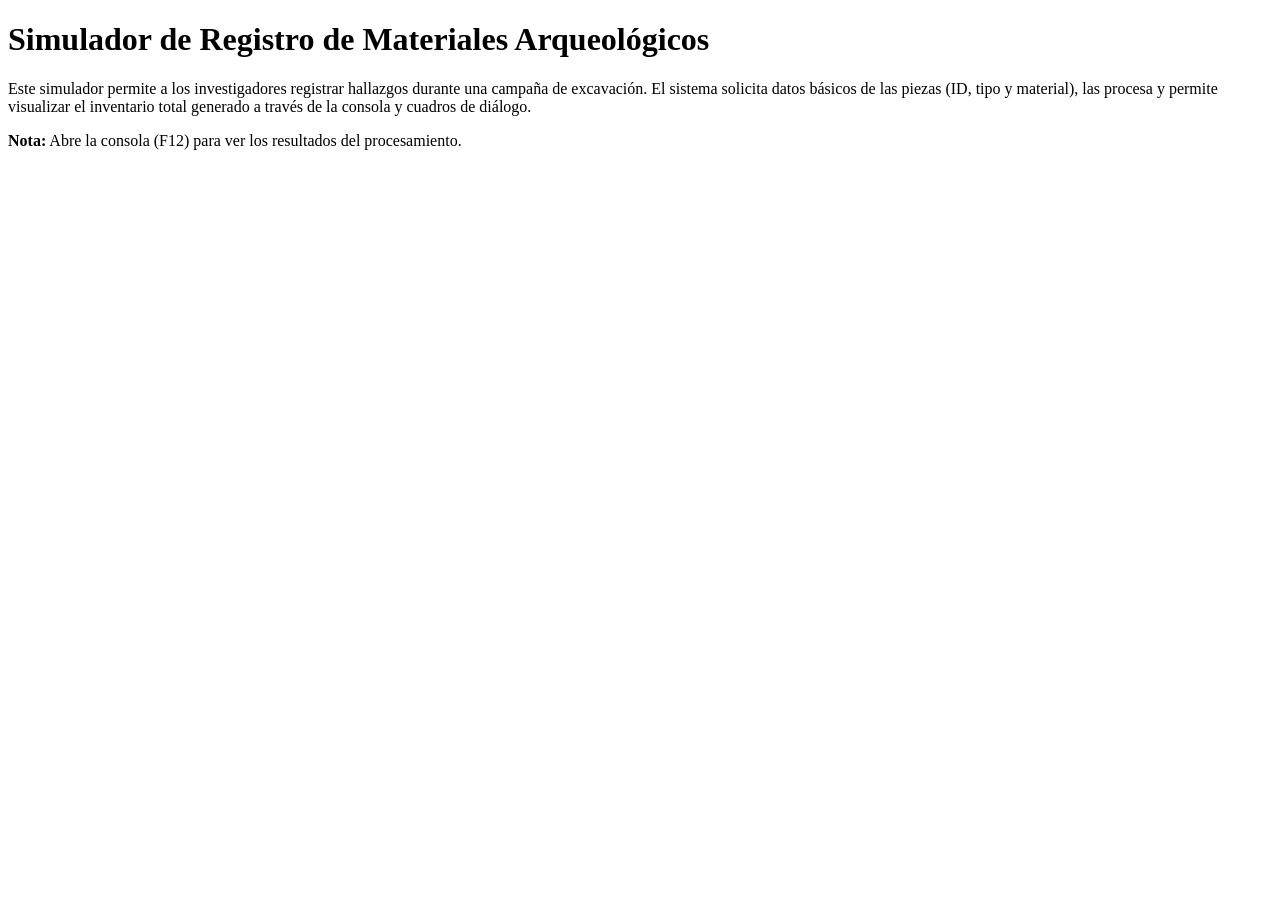
==== Entrega/index.html @ b4399757 "Add files via upload" ====
<!DOCTYPE html>
<html lang="es">
<head>
    <meta charset="UTF-8">
    <meta name="viewport" content="width=device-width, initial-scale=1.0">
    <title>Simulador de Inventario Arqueológico</title>
</head>
<body>
    <h1>Simulador de Registro de Materiales Arqueológicos</h1>
    <p>
        Este simulador permite a los investigadores registrar hallazgos durante una campaña de excavación. 
        El sistema solicita datos básicos de las piezas (ID, tipo y material), las procesa y permite 
        visualizar el inventario total generado a través de la consola y cuadros de diálogo.
    </p>
    <p><strong>Nota:</strong> Abre la consola (F12) para ver los resultados del procesamiento.</p>

    <script src="js/main.js"></script>
</body>
</html>
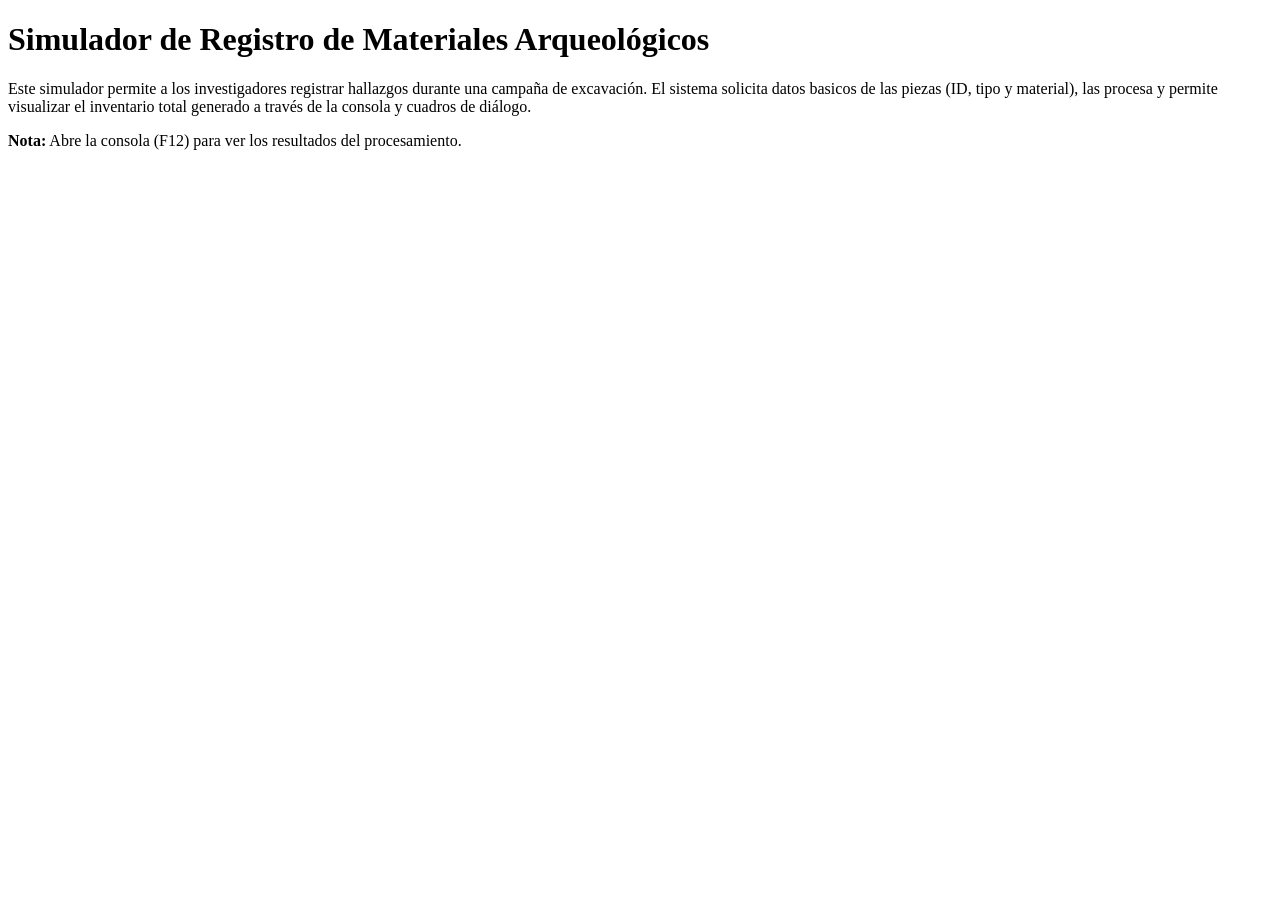
==== commit 36b73d14: "2 commit" ====
--- a/Entrega/index.html
+++ b/Entrega/index.html
@@ -9,7 +9,7 @@
     <h1>Simulador de Registro de Materiales Arqueológicos</h1>
     <p>
         Este simulador permite a los investigadores registrar hallazgos durante una campaña de excavación. 
-        El sistema solicita datos básicos de las piezas (ID, tipo y material), las procesa y permite 
+        El sistema solicita datos basicos de las piezas (ID, tipo y material), las procesa y permite 
         visualizar el inventario total generado a través de la consola y cuadros de diálogo.
     </p>
     <p><strong>Nota:</strong> Abre la consola (F12) para ver los resultados del procesamiento.</p>
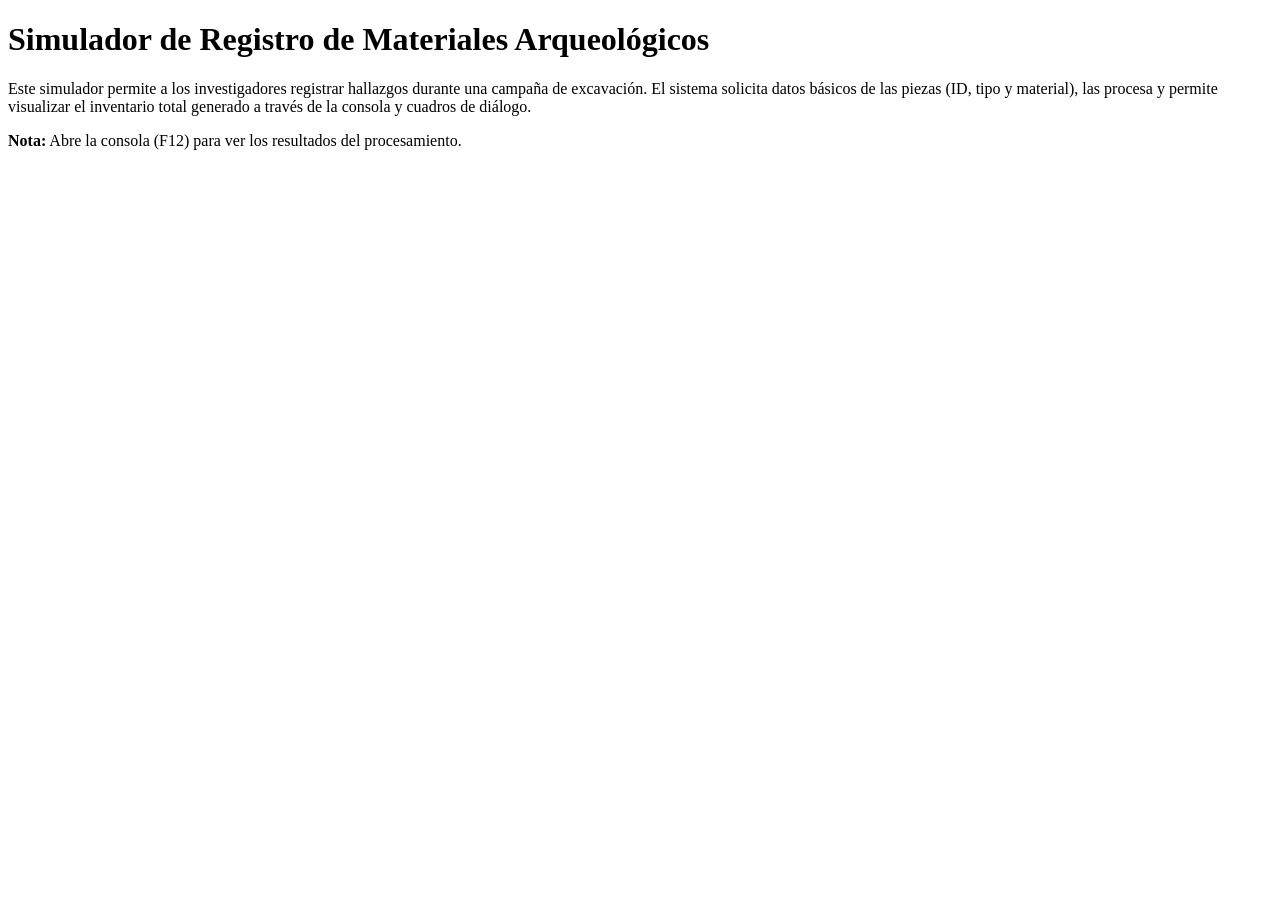
==== commit 1bdcbb1a: "Fix HTML formatting and add missing newline" ====
--- a/Entrega/index.html
+++ b/Entrega/index.html
@@ -9,11 +9,12 @@
     <h1>Simulador de Registro de Materiales Arqueológicos</h1>
     <p>
         Este simulador permite a los investigadores registrar hallazgos durante una campaña de excavación. 
-        El sistema solicita datos basicos de las piezas (ID, tipo y material), las procesa y permite 
+        El sistema solicita datos básicos de las piezas (ID, tipo y material), las procesa y permite 
         visualizar el inventario total generado a través de la consola y cuadros de diálogo.
     </p>
     <p><strong>Nota:</strong> Abre la consola (F12) para ver los resultados del procesamiento.</p>
 
     <script src="js/main.js"></script>
 </body>
-</html>+
+</html>
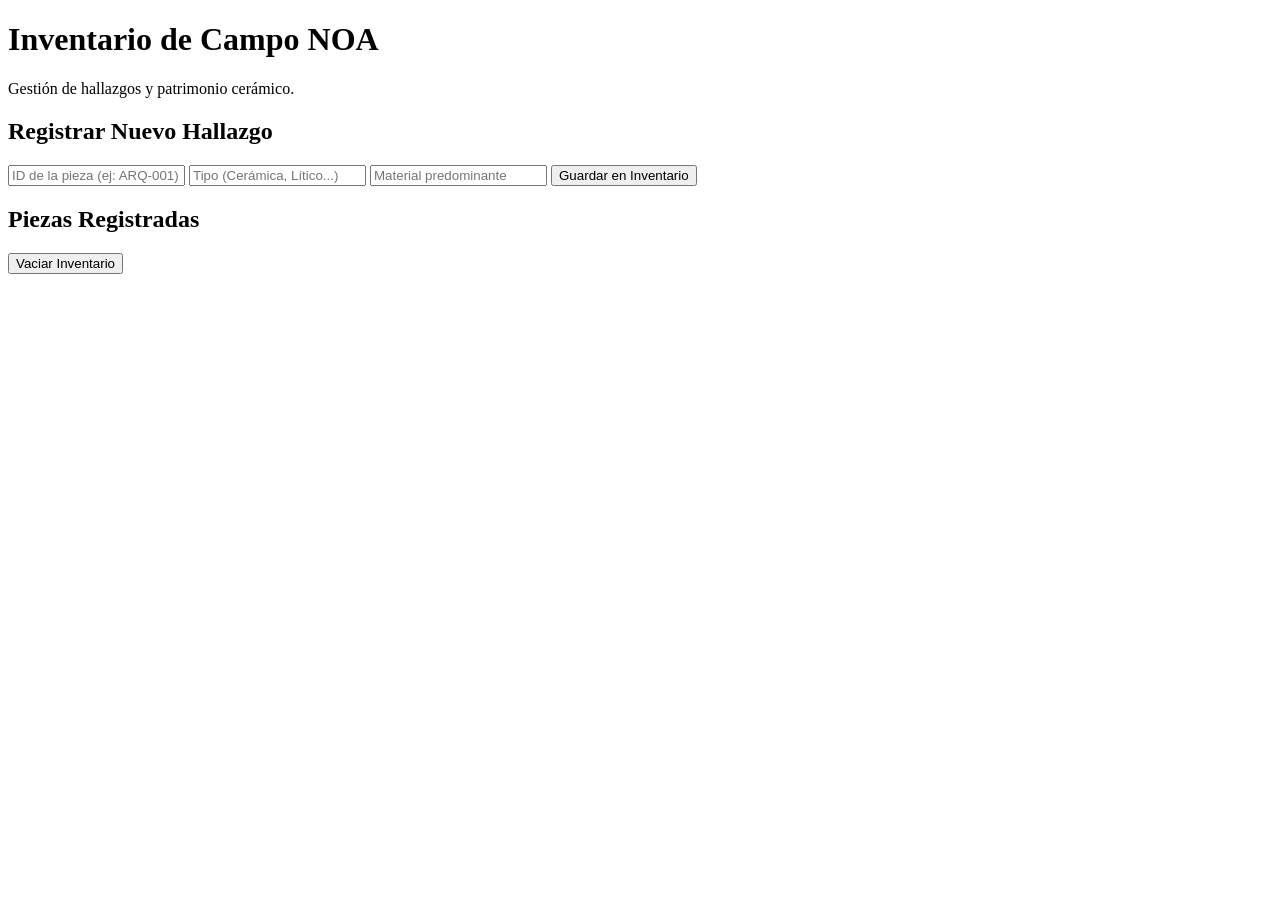
==== commit 9275b458: "2 entrega" ====
--- a/Entrega/index.html
+++ b/Entrega/index.html
@@ -3,18 +3,34 @@
 <head>
     <meta charset="UTF-8">
     <meta name="viewport" content="width=device-width, initial-scale=1.0">
-    <title>Simulador de Inventario Arqueológico</title>
+    <title>Sistema de Registro Arqueológico v2.0</title>
+    <link rel="stylesheet" href="css/style.css">
 </head>
 <body>
-    <h1>Simulador de Registro de Materiales Arqueológicos</h1>
-    <p>
-        Este simulador permite a los investigadores registrar hallazgos durante una campaña de excavación. 
-        El sistema solicita datos básicos de las piezas (ID, tipo y material), las procesa y permite 
-        visualizar el inventario total generado a través de la consola y cuadros de diálogo.
-    </p>
-    <p><strong>Nota:</strong> Abre la consola (F12) para ver los resultados del procesamiento.</p>
+    <header>
+        <h1>Inventario de Campo NOA</h1>
+        <p>Gestión de hallazgos y patrimonio cerámico.</p>
+    </header>
+
+    <main>
+        <section id="formulario-contenedor">
+            <h2>Registrar Nuevo Hallazgo</h2>
+            <form id="formulario-hallazgo">
+                <input type="text" id="input-id" placeholder="ID de la pieza (ej: ARQ-001)" required>
+                <input type="text" id="input-tipo" placeholder="Tipo (Cerámica, Lítico...)" required>
+                <input type="text" id="input-material" placeholder="Material predominante" required>
+                <button type="submit" id="btn-guardar">Guardar en Inventario</button>
+            </form>
+        </section>
+
+        <section id="inventario-contenedor">
+            <h2>Piezas Registradas</h2>
+            <div id="lista-hallazgos">
+                </div>
+            <button id="btn-limpiar">Vaciar Inventario</button>
+        </section>
+    </main>
 
     <script src="js/main.js"></script>
 </body>
-
 </html>
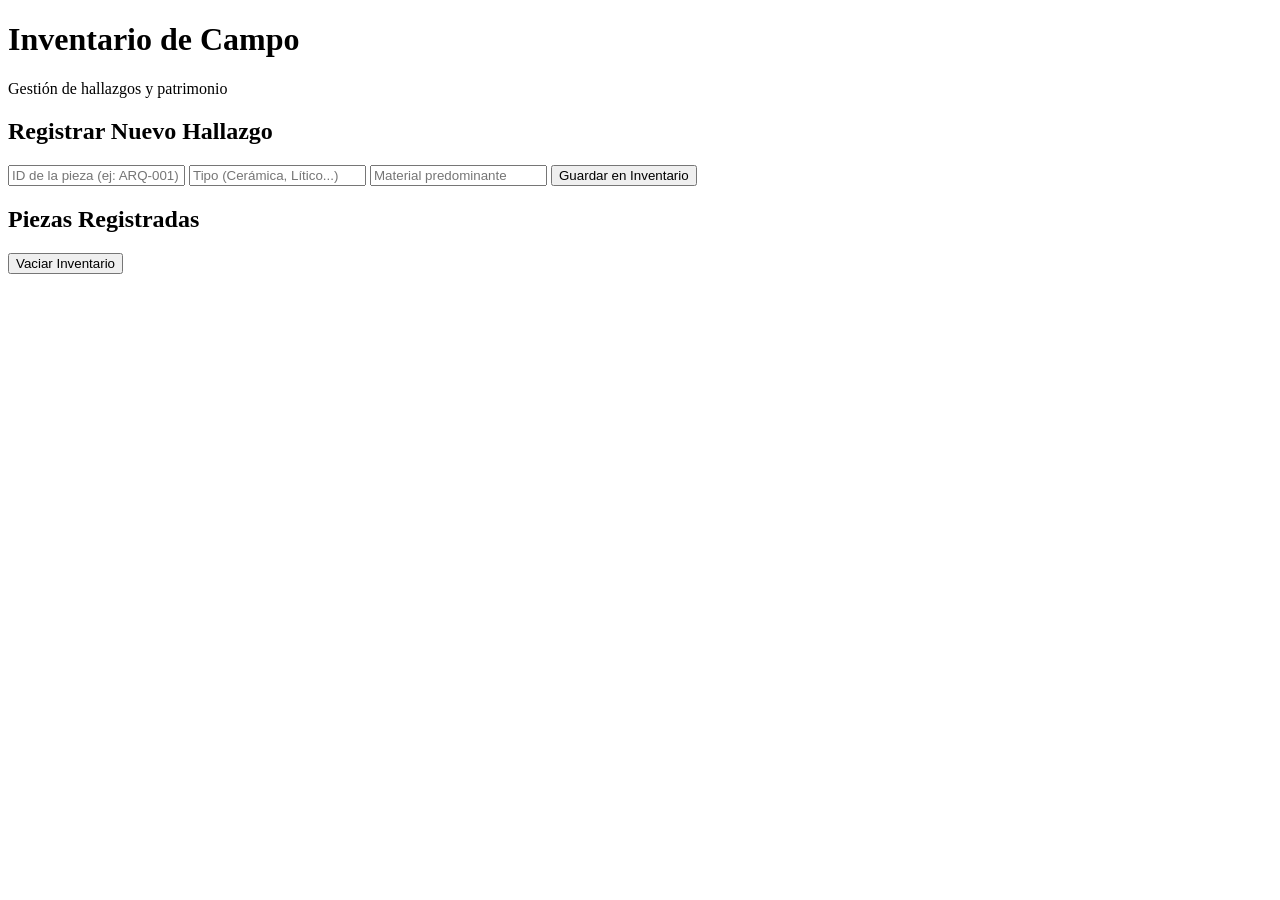
==== commit e914c2fc: "Add files via upload" ====
--- a/Entrega/index.html
+++ b/Entrega/index.html
@@ -8,8 +8,8 @@
 </head>
 <body>
     <header>
-        <h1>Inventario de Campo NOA</h1>
-        <p>Gestión de hallazgos y patrimonio cerámico.</p>
+        <h1>Inventario de Campo</h1>
+        <p>Gestión de hallazgos y patrimonio</p>
     </header>
 
     <main>
